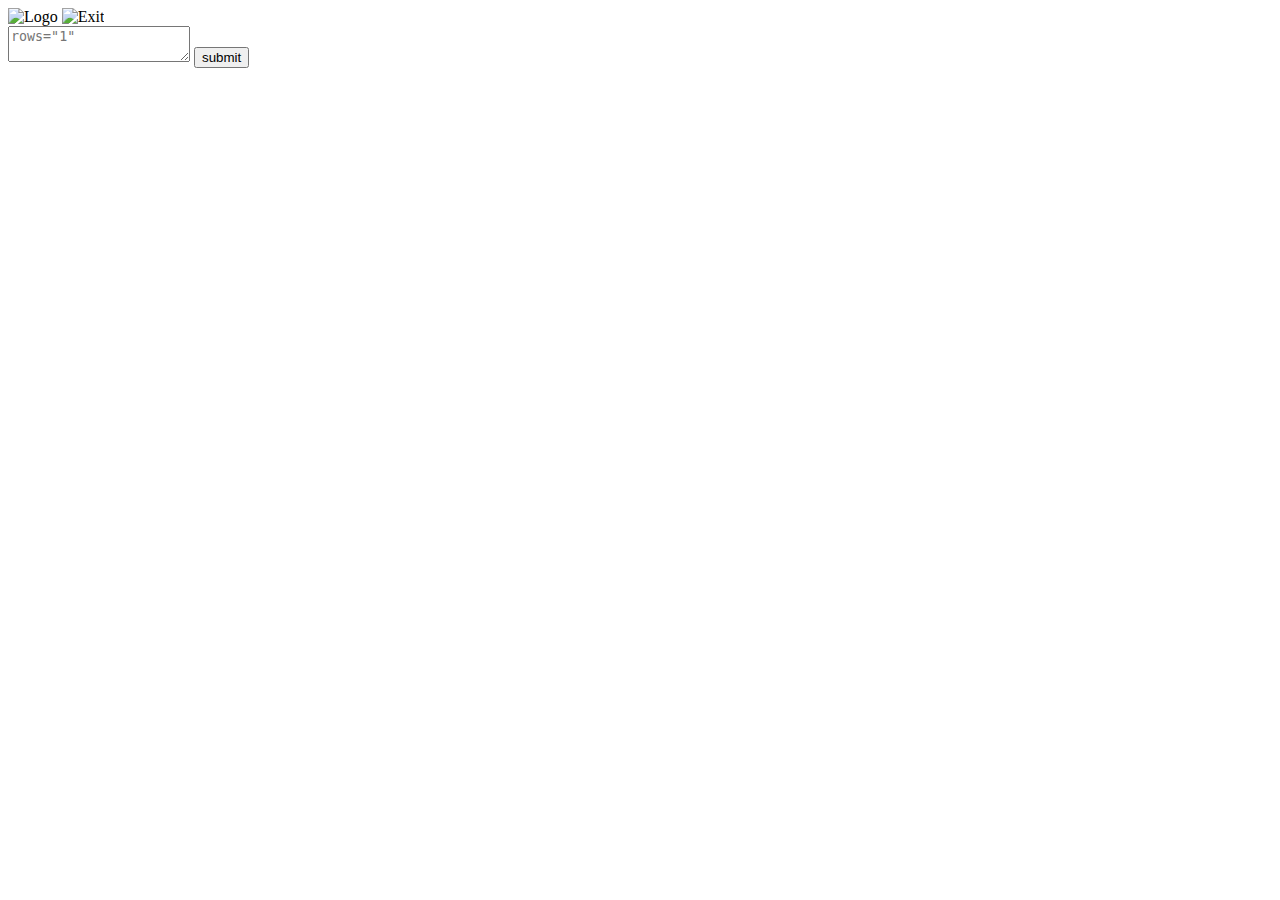
==== templates/index.html @ 0415543e "9/21" ====
<!DOCTYPE html>
<html lang="ko">
<head>
    <meta charset="UTF-8">
    <meta name="viewport" content="width=device-width, initial-scale=1.0">
    <title>정신적 건강 지속 관리 대화</title>
    <link rel="stylesheet" href="static/css/styles.css">
</head>
<body>
    <div id="app">
        <header id="header">
            <img src="static/images/logo.png" alt="Logo" id="logo">
            <img src="static/images/exit.png" alt="Exit" id="exit">
        </header>        
        <main id="chat-area"></main>
        <div id="user-input">
            <textarea id="message-i	nput" placeholder = rows="1"></textarea>
            <button id="send-btn">submit</button>
        </div>
    </div>
    <script type="module" src="/start/static/js/scripts.js"></script>
</body>
</html>
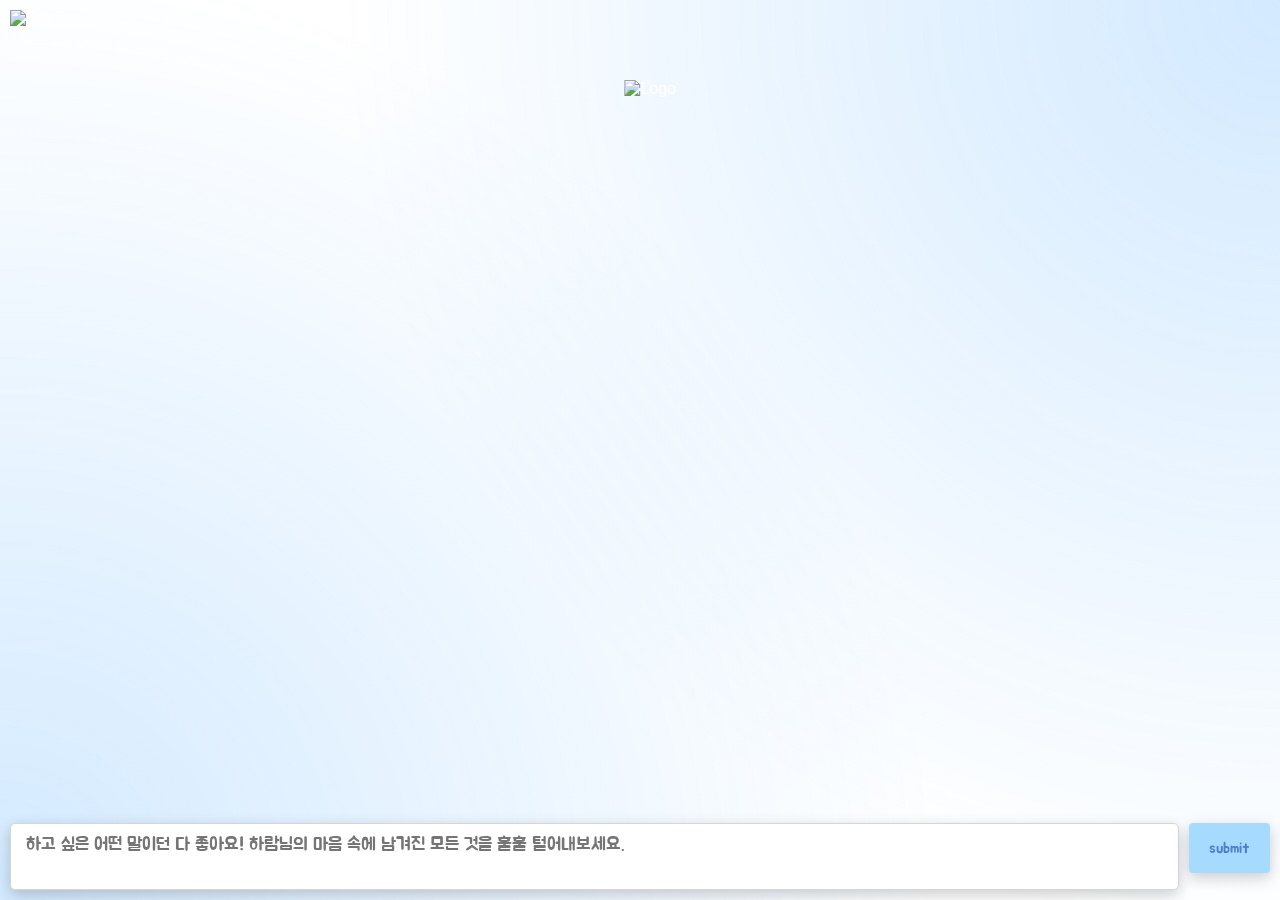
==== commit 2885a321: "9/21 - 1" ====
--- a/templates/index.html
+++ b/templates/index.html
@@ -4,7 +4,7 @@
     <meta charset="UTF-8">
     <meta name="viewport" content="width=device-width, initial-scale=1.0">
     <title>정신적 건강 지속 관리 대화</title>
-    <link rel="stylesheet" href="static/css/styles.css">
+    <link rel="stylesheet" href="/static/css/styles.css">
 </head>
 <body>
     <div id="app">
@@ -18,6 +18,6 @@
             <button id="send-btn">submit</button>
         </div>
     </div>
-    <script type="module" src="/start/static/js/scripts.js"></script>
+    <script type="module" src="/static/js/scripts.js"></script>
 </body>
 </html>
--- a/static/css/styles.css
+++ b/static/css/styles.css
@@ -0,0 +1,157 @@
+@import url('https://fonts.googleapis.com/css2?family=Jua&display=swap');
+/* 기본 스타일 설정 */
+body {
+    font-family: Arial, sans-serif;
+    margin: 0;
+    padding: 0;
+    background-color: rgba(239, 241, 255, 0);
+    background: radial-gradient(circle at 0% 100%, rgba(34, 148, 255, 0.2), transparent 60%),
+                radial-gradient(circle at 100% 0%, rgba(34, 148, 255, 0.2), transparent 60%);
+    background-blend-mode: overlay;
+    background-attachment: fixed;
+    overflow-x: hidden;
+    overflow-y: auto; /* 스크롤 가능하도록 설정 */
+}
+
+/* 애플리케이션 전체 레이아웃 설정 */
+#app {
+    display: flex;
+    flex-direction: column;
+    height: 100vh;
+    position: relative;
+    align-items: center; /* 중앙 정렬 */
+}
+
+/* 헤더 스타일 설정 */
+#header {
+    display: flex;
+    align-items: center;
+    padding: 10px;
+    color: #fff;
+    position: absolute;
+    top: 0;
+    left: 0;
+    width: 100%;
+    justify-content: center; /* 중앙 정렬 */
+}
+
+/* 로고 스타일 설정 */
+#logo {
+    height: 200px;
+    position: absolute;
+    top: 80px;
+    left: 50%;
+    transform: translateX(-50%);
+}
+
+/* 뒤로가기 이미지 스타일 설정 */
+#exit {
+    cursor: pointer;
+    width: 100px;
+    position: fixed; /* 화면에 고정 */
+    top: 10px; /* 상단에서 10px 떨어진 위치 */
+    left: 10px; /* 왼쪽에서 10px 떨어진 위치 */
+}
+
+/* 채팅 영역 스타일 설정 */
+#chat-area {
+    display: flex;
+    flex-direction: column;
+    align-items: center; /* 중앙 정렬 */
+    position: relative;
+    flex: 1;
+    padding: 100px 0px 100px 0px;
+    width: 100%;
+    max-width: 1230px;
+    margin-top: 300px; /* 로고 높이 + 여유 공간 */
+    margin-bottom: 0px; /* 입력 영역 높이만큼 여유 공간 추가 */
+    box-sizing: border-box; /* 패딩을 포함한 크기 조정 */
+}
+
+/* 사용자 입력 영역 스타일 설정 */
+#user-input {
+    display: flex;
+    padding: 10px;
+    width: 100%;
+    max-width: 1300px;
+    box-sizing: border-box;
+    position: fixed; /* 화면에 고정 */
+    bottom: 0;
+    justify-content: center; /* 중앙 정렬 */
+}
+
+/* 메시지 입력창 스타일 설정 */
+#message-input {
+    flex: 1;
+    padding: 10px;
+    padding-left: 15px;
+    border: 1px solid #d6d6d6; /* 테두리 설정 */
+    border-radius: 5px; /* 테두리 둥글게 설정 */
+    margin-right: 10px; /* 오른쪽 외부 여백 설정 */
+    font-size: 18px;
+    font-family: "Jua", sans-serif;
+    line-height: 1.3; /* 줄 사이 간격 조정 */
+    resize: none; /* 크기 조절 비활성화 */
+    max-height: 200px; /* 최대 높이 설정 */
+    overflow: auto; /* 내용이 넘치면 스크롤바 표시 */
+    box-shadow: 0px 5px 15px rgba(0, 0, 0, 0.2); /* 메시지 입력창에 그림자 추가 */
+    box-sizing: border-box; /* 너비와 높이가 테두리와 패딩을 포함하도록 설정 */
+}
+
+/* 메시지 전송 버튼 스타일 설정 */
+#send-btn {
+    padding: 10px 20px;
+    border: none;
+    background-color: #a6daff;
+    color: #4f7eca;
+    border-radius: 4px;
+    cursor: pointer;
+    box-sizing: border-box;
+    flex-shrink: 0; /* 버튼 크기 고정 */
+    height: 50px; /* 버튼 높이 고정 */
+    box-shadow: 0px 5px 15px rgba(0, 0, 0, 0.2); /* 전송 버튼에 그림자 추가 */
+    font-family: "Jua", sans-serif;
+    font-size: 15px;
+}
+
+/* 사용자 메시지 스타일 설정 */
+.user {
+    text-align: right;
+    align-self: flex-end;
+    background-color: #FFFFFF;
+    color: #4FA5CA;
+    padding-top: 10px;
+    padding-bottom: 10px;
+    padding-left: 13px;
+    padding-right: 13px;
+    border-radius: 15px;
+    margin-bottom: 50px;
+    word-wrap: break-word;
+    overflow: hidden;
+    text-overflow: ellipsis;
+    border: 1px solid #4FA5CA; /* 외곽선 추가 */
+    max-width: 80%; /* 사용자 메시지의 최대 너비 설정 */
+    font-family: "Jua", sans-serif;
+    font-size: 18px;
+}
+
+/* 챗봇 메시지 스타일 설정 */
+.chatbot {
+    text-align: left;
+    align-self: flex-start;
+    background-color: #83D8FF;
+    color: #FFFFFF;
+    padding-top: 10px;
+    padding-bottom: 10px;
+    padding-left: 13px;
+    padding-right: 13px;
+    border-radius: 15px;
+    margin-bottom: 50px;
+    word-wrap: break-word;
+    overflow: hidden;
+    text-overflow: ellipsis;
+    border: 1px solid #83D8FF; /* 외곽선 추가 */
+    max-width: 100%; /* 챗봇 메시지의 최대 너비 설정 */
+    font-family: "Jua", sans-serif;
+    font-size: 18px;
+}